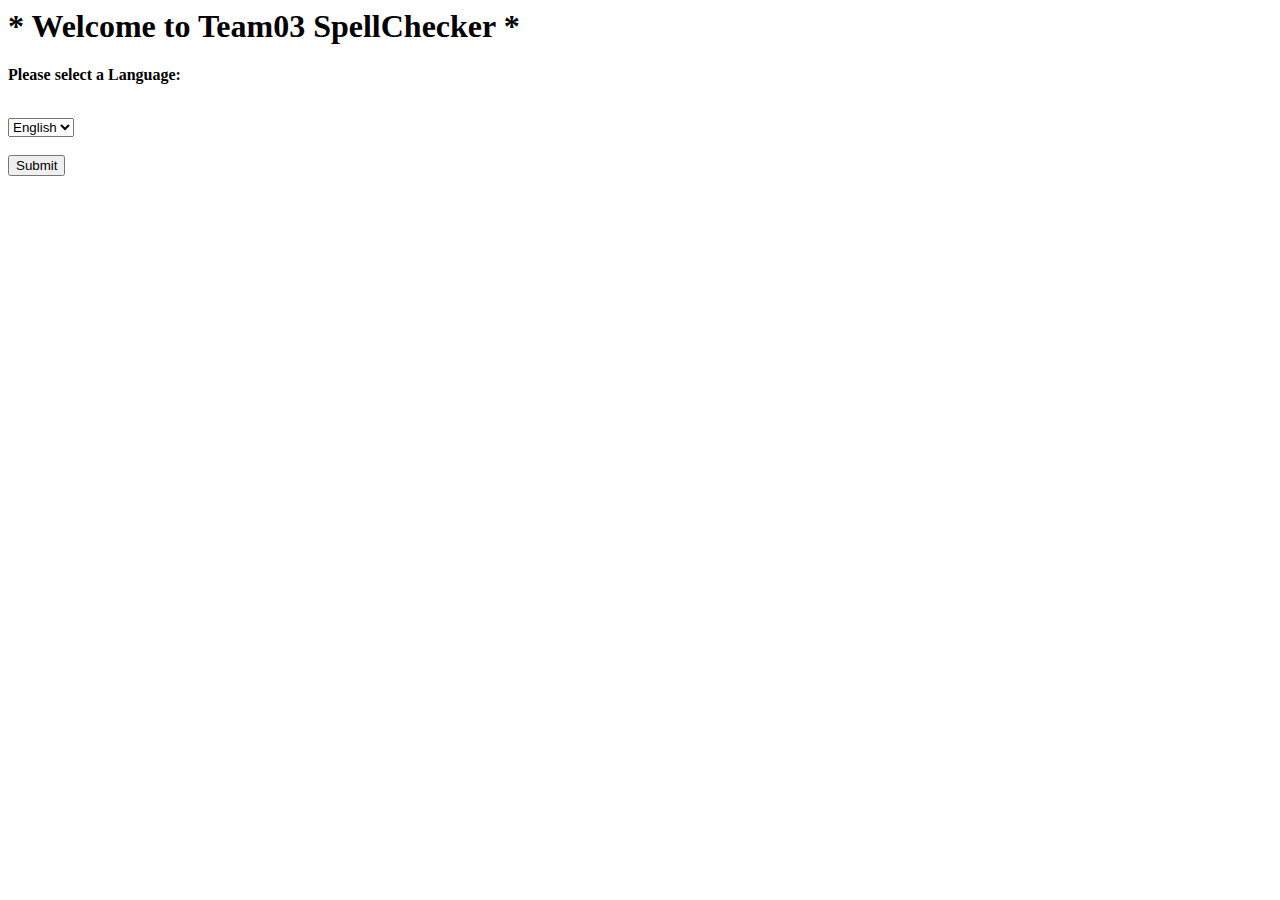
==== src/FrontPage.html @ 8d6636b6 "Merge pull request #38 from rajrajput79/Developer" ====
<html>
<head>
<title>TEAM 03 SPELL CHECKER</title>
<link rel="stylesheet" href="C:\Users\sujan\OneDrive\Desktop\Final\Frontpage.css">
</head>
<body>
  <div class="header">
    <h1>* Welcome to Team03 SpellChecker *</h1>
  </div>  
<div id="container">
<form id="form" method="GET" action="Team03.html">
  <div class="paragraph">
  <p><b>Please select a Language:</b></p></div>
  <br>
    <select class="mySelect"name="language" id="language">
        <option value="English">English</option>
        <option value="Irish">Irish</option>
      </select>
      <br><br>
<button type="button" onclick="submitForm()">Submit</button>
</form>
</div> 
<script>
function submitForm(){
    if(typeof(localStorage) != "undefined"){
        localStorage.name = document.getElementById("language").value;
    }
    document.getElementById("form").submit();
}
</script>
</body>
</html>
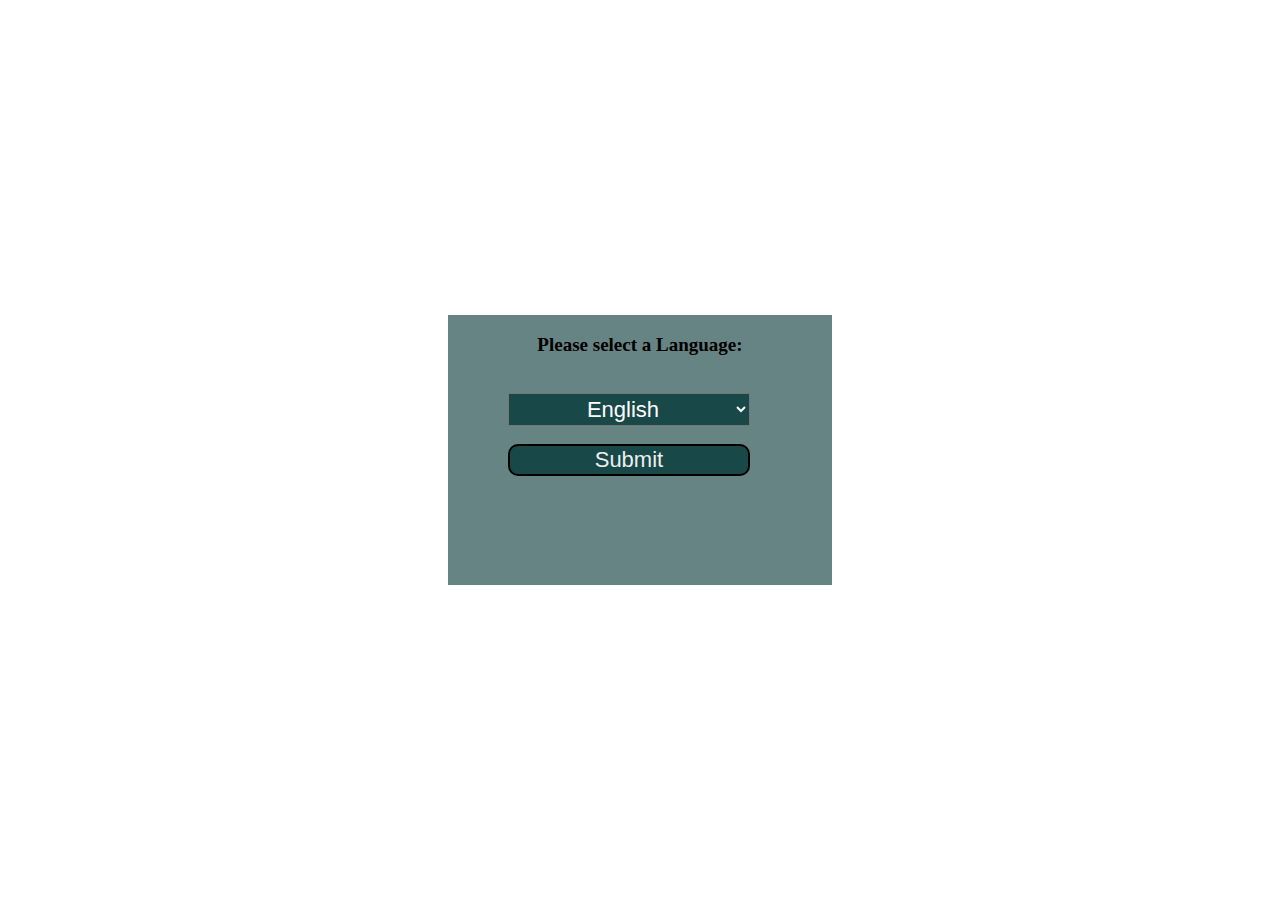
==== commit f0e3b1d7: "Merge pull request #79 from HalimaMalik/HalimaMalik-added-CSS-stylesheet" ====
--- a/src/FrontPage.html
+++ b/src/FrontPage.html
@@ -1,7 +1,8 @@
 <html>
 <head>
 <title>TEAM 03 SPELL CHECKER</title>
-<link rel="stylesheet" href="C:\Users\sujan\OneDrive\Desktop\Final\Frontpage.css">
+<link rel="stylesheet" href="Frontpage.css">
+
 </head>
 <body>
   <div class="header">
@@ -29,4 +30,4 @@
 }
 </script>
 </body>
-</html>+</html>
--- a/src/Frontpage.css
+++ b/src/Frontpage.css
@@ -0,0 +1,96 @@
+label,
+footer {
+    font-family: sans-serif;
+}
+
+label {
+    font-size: 1rem;
+    padding-right: 10px;
+}
+
+select {
+    font-size: .9rem;
+    padding: 2px 5px;
+}
+
+footer {
+    font-size: .8rem;
+    position: absolute;
+    bottom: 30px;
+    left: 30px;
+}
+
+.output {
+    background: center/cover no-repeat url('/media/cc0-images/hamster.jpg');
+    position: relative;
+}
+
+#container
+{
+    top: 50%;
+    left: 50%;
+    width: 30em;
+    height: 18em;
+    transform: translate(-50%, -50%);
+    border: 1px solid white;
+    background-color: #668484;
+    position: fixed;    
+    width: 30%;
+    height: 30%;
+}
+
+select.mySelect{
+    background:#184848;
+    color: #fff;
+    margin: 0px 0px 0px 60px;
+    font-size: 22px;
+    width: 63%;
+    text-align: center;
+    /* align-items: center; */
+    /* justify-content: center; */
+    /* align-self: center; */
+}
+select.mySelect option{
+	color: #000;
+    padding: 0 10px;
+    text-align: center;
+}
+
+button {
+    display: inline-block;
+    background:#184848;
+    color: #fff;
+    border-radius: 10px;
+    border: 2px double black;
+    color: #eeeeee;
+    text-align: center;
+    margin: 0px 0px 0px 60px;
+    font-size: 22px;
+    width: 63%;
+    -webkit-transition: all 0.5s;
+    -moz-transition: all 0.5s;
+    -o-transition: all 0.5s;
+    transition: all 0.5s;
+    cursor: pointer;
+  }
+
+  div.paragraph {
+    text-align: center;
+    font-weight: bold;
+    font-family: Georgia, serif;
+    font-size: 19px;
+  }
+  body {
+    /* Background pattern from Toptal Subtle Patterns */
+    height: 100%;
+    width: 100%;
+    background-image: url("R.jfif");
+ }
+
+ .header {
+    padding: 30px;
+    text-align: center;
+    color: white;
+    font-size: 30px;
+  }
+  